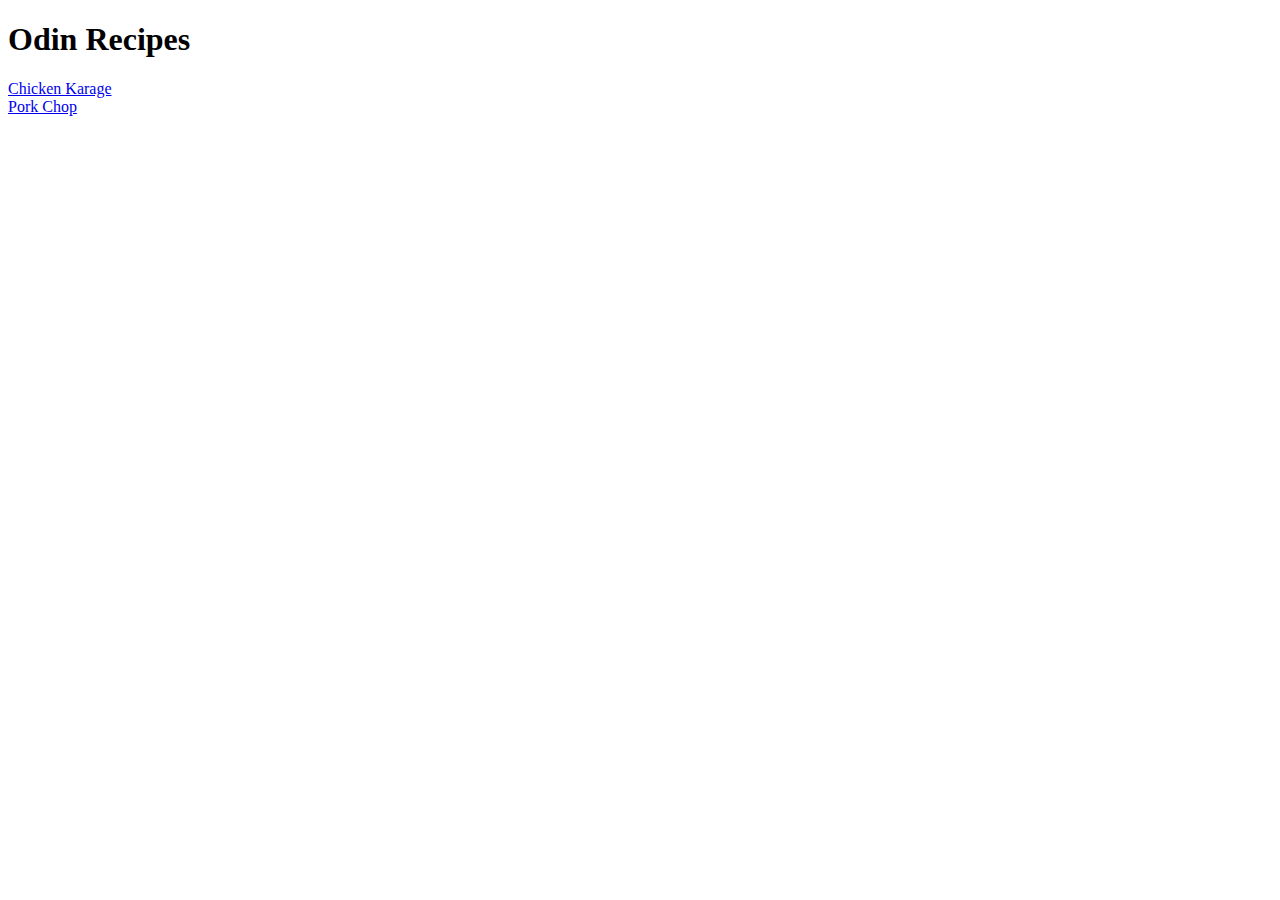
==== index.html @ 01792729 "Add html files" ====
<!DOCTYPE html>
<html lang="en">
<head>
    <meta charset="UTF-8">
    <meta http-equiv="X-UA-Compatible" content="IE=edge">
    <meta name="viewport" content="width=device-width, initial-scale=1.0">
    <title>Document</title>
</head>
<body>
    <h1>Odin Recipes</h1>

    <a href="./recipes/chicken.html">Chicken Karage</a><br>

    <a href="./recipes/pork.html">Pork Chop</a>    
</body>
</html>
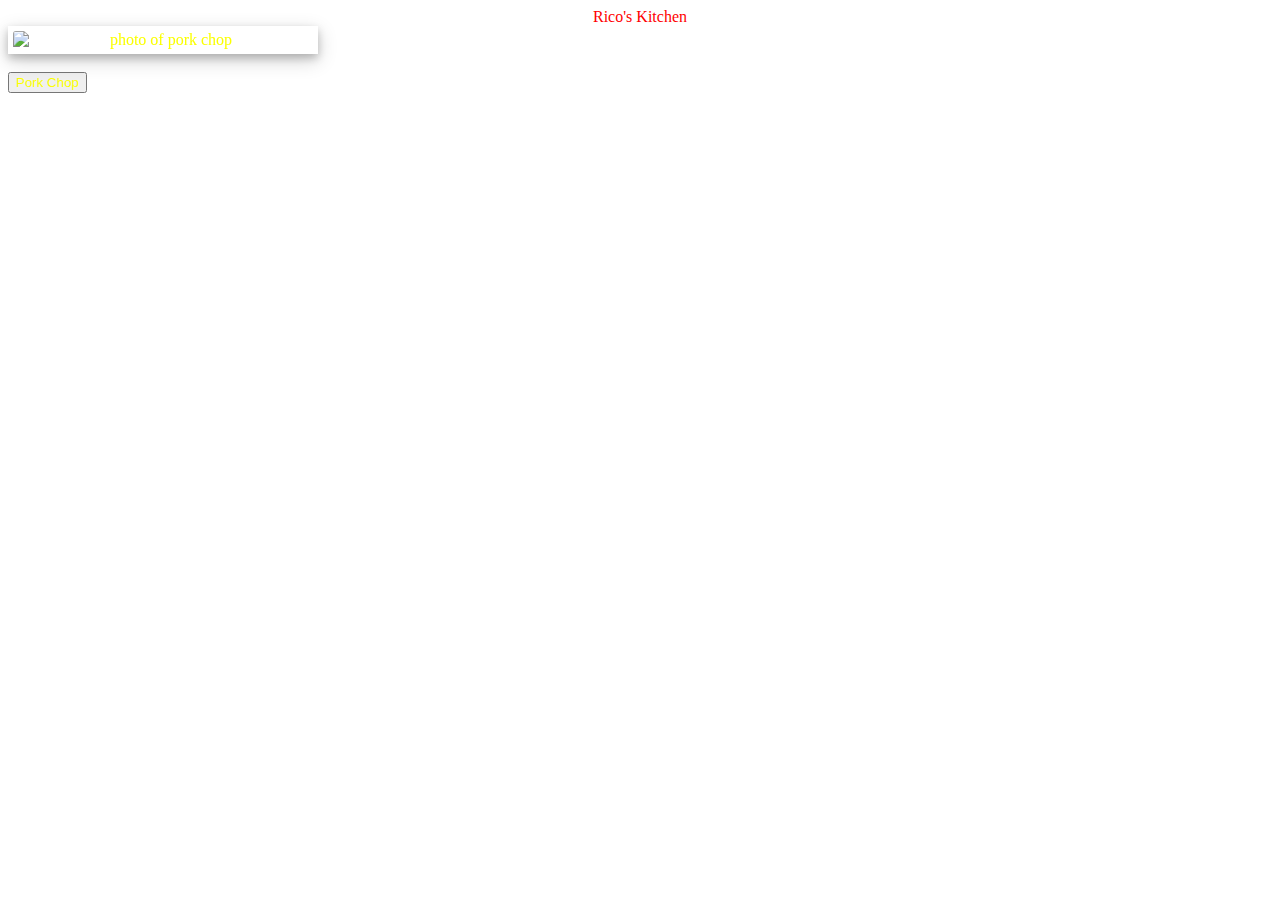
==== commit 0cc1d9ba: "Finished up for now with editing the basic foundation" ====
--- a/index.html
+++ b/index.html
@@ -5,12 +5,23 @@
     <meta http-equiv="X-UA-Compatible" content="IE=edge">
     <meta name="viewport" content="width=device-width, initial-scale=1.0">
     <title>Document</title>
+    <link rel="stylesheet" href="style.css">
 </head>
 <body>
-    <h1>Odin Recipes</h1>
+    <div class="title">Rico's Kitchen</div>
 
-    <a href="./recipes/chicken.html">Chicken Karage</a><br>
+    <div class="polaroid container">
+        <a href="./recipes/pork.html"><img src="https://imagesvc.meredithcorp.io/v3/mm/image?url=https%3A%2F%2Fimages.media-allrecipes.com%2Fuserphotos%2F6301625.jpg"
+        width="400" height="auto" alt="photo of pork chop" class="image">
+    </a>
+    <div class="middle">
+        <div class="text"><a href="./recipes/chicken.html">Pork Chop</a></div>
+      </div>
+    </div>
+    </div>
 
-    <a href="./recipes/pork.html">Pork Chop</a>    
+    <br>
+    
+    <aside><button><a href="./recipes/pork.html">Pork Chop</a></button></aside>
 </body>
 </html>--- a/style.css
+++ b/style.css
@@ -0,0 +1,91 @@
+div.title {
+    text-align: center;
+    color: red;
+}
+
+
+div.polaroid {
+    width: 80%;
+    background-color: white;
+    width: 300px;
+    height: auto;
+    box-shadow: 0 4px 8px 0 rgba(0, 0, 0, 0.2), 0 6px 20px 0 rgba(0, 0, 0, 0.19);
+}
+
+div.container {
+  text-align: center;
+  padding: 5px 5px;
+}
+.container {
+    position: relative;
+    width: 50%;
+  }
+  
+  .image {
+    opacity: 1;
+    display: block;
+    width: 100%;
+    height: auto;
+    transition: .5s ease;
+    backface-visibility: hidden;
+  }
+  
+  .middle {
+    transition: .5s ease;
+    opacity: 0;
+    position: absolute;
+    top: 50%;
+    left: 50%;
+    transform: translate(-50%, -50%);
+    -ms-transform: translate(-50%, -50%)
+  }
+  
+  .container:hover .image {
+    opacity: 0.3;
+  }
+  
+  .container:hover .middle {
+    opacity: 1;
+  }
+  
+  .text {
+    background-color: #3f99bd;
+    color: white;
+    font-size: 16px;
+    padding: 5px 5px;
+    border-radius: 3px;
+    opacity: 0.9;
+    box-shadow: 0 4px 8px 0 rgba(0, 0, 0, 0.2), 0 6px 20px 0 rgba(0, 0, 0, 0.19);
+  }
+
+
+img {
+    border-radius: 3px;
+}
+
+a:visited {
+    color: black;
+    font-family: cursive;
+    text-decoration: none;
+
+  }
+
+/* mouse over link */
+a:hover {
+    color: rgb(253, 255, 105);
+    text-decoration: none;
+  }
+
+
+/* selected link */
+a:active {
+    color: rgb(0, 0, 0);
+    text-decoration: none;
+  }
+
+  /* unvisited link */
+a:link {
+    color: rgb(251, 255, 0);
+    text-decoration: none;
+  }
+
